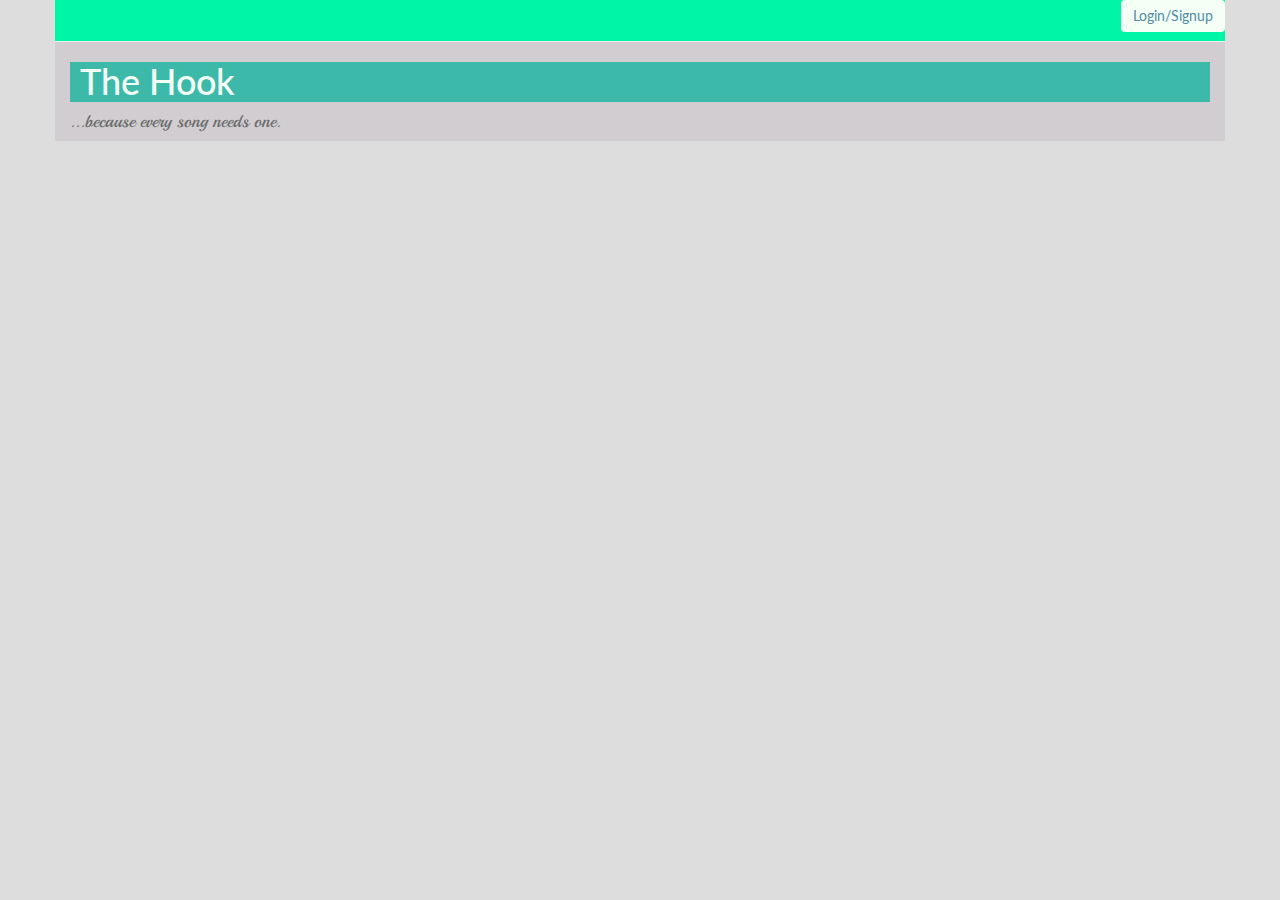
==== login.html @ 644a35b4 "added register page" ====
<!DOCTYPE html>
<html lang="en">
<head>
	<meta charset="UTF-8">
	<meta http-equiv="X-UA-Compatible" content="IE=edge">
  <meta name="viewport" content="width=device-width, initial-scale=1">
	<title>Login/Sign Up</title>
	<link href="http://maxcdn.bootstrapcdn.com/font-awesome/4.2.0/css/font-awesome.min.css" rel="stylesheet">
	<!-- Bootstrap -->
  <link href="css/bootstrap.min.css" rel="stylesheet">
  <!-- Custom Style -->
  <link rel="stylesheet" href="css/style.css">
</head>
<body>
	<div class="container">
		<div class="row page-header">
	  	<a href="login.html"><button id="header" type="button" class="btn btn-default">Login/Signup</button></a>
		</div
		<div class="col-md-3">
			<a href="index.html"><h1>The Hook</h1></a>
			<h4>...because every song needs one.</h4>
		</div>
		<div class="col-md-9">
	</div>
	

	</div>
</body>
</html>
---- css/style.css ----
@import url(http://fonts.googleapis.com/css?family=Lato:900);
@import url(http://fonts.googleapis.com/css?family=Playball); 

body {
	font-size: 100%;
	background-color: #DDD;
	width: 100%;
}
.container {
	background-color: #D1CDD1;
}
.page-header {
	margin-top: 0;
	background-color: #00f6a6; 
}
#header {
	float: right;
	font-family: 'Lato';
	color: #518BA4;
	background-color: #f4fff6; 
	border: 0px;
}
nav {
	color: #E4C313;
	display: inline;
}
nav.navbar.navbar-default{
	border: 0px;
}
.dropdown {
	color: #E4C313;
}
a {
	font-family: 'Lato';
	color: #6b6b6b;
}

h1 {
	font-family: 'Lato'; 
	color: #f4fff6;
	background-color: #3DB9A9;
	padding-left: 10px;
	margin-top: 0px;	
}
h2 {
	font-family: 'Lato';
	color: #cdcdcd; 
}
h4 {
	font-family: 'Playball';
	color: #6b6b6b;
}

.dropdown-menu {
	background-color: #f4fff6;
	opacity: .93; 
}

#forums {
	background-color: #AFAFAF; 
}
#features {
	float: right;
	background-color: #2c3f4e;
}

.news-link:hover {
	background-color: #f4fff6;
	opacity: .6;
}


/****Slide-Tray****/
#frame {
	width: 600px;
	height: 400px;
	overflow: hidden;
	position: relative;
}

#frame-2 {
	width: 600px;
	height: 400px;
	overflow: hidden;
	position: relative;
}

#slide_tray, #slide_tray-2 {
	position: relative;
}

.slide {
	width: 600px;
	height: 400px;
	float: left;
}

.slide img, .slide video, .slide i frame {
	width: 100%;
	max-width: 100%;
	height: auto;
}

.slide-2 img, .slide video, .slide i frame {
	width: 100%;
	max-width: 100%;
	height: auto;
}

#prev, #prev-2, #next, #next-2 {
	display: block;
	position: absolute;
	top: 49%;
	padding: 5px;	
}

#prev:link, #prev-2:link, #next:link, #next-2:link, #prev:visited, #prev-2:visited, #next:visited, #next-2:visited {
	color: #00f6a6;
	-webkit-text-stroke: 1px #f4fff6;
	text-shadow: 1px 1px 1px #f4fff6, -1px, -1px, -1px #f4fff6;
}

#prev:hover, #prev-2:hover, #next:hover, #next-2:hover {
	color: #00f6a6;
	-webkit-text-stroke: 1px #3DB9A9;
	text-shadow: 1px 1px 1px #3DB9A9, -1px, -1px, -1px #f4fff6;
}

#prev, #prev-2 {
	left: 0;
}

#next, #next-2 {
	right: 0;
}
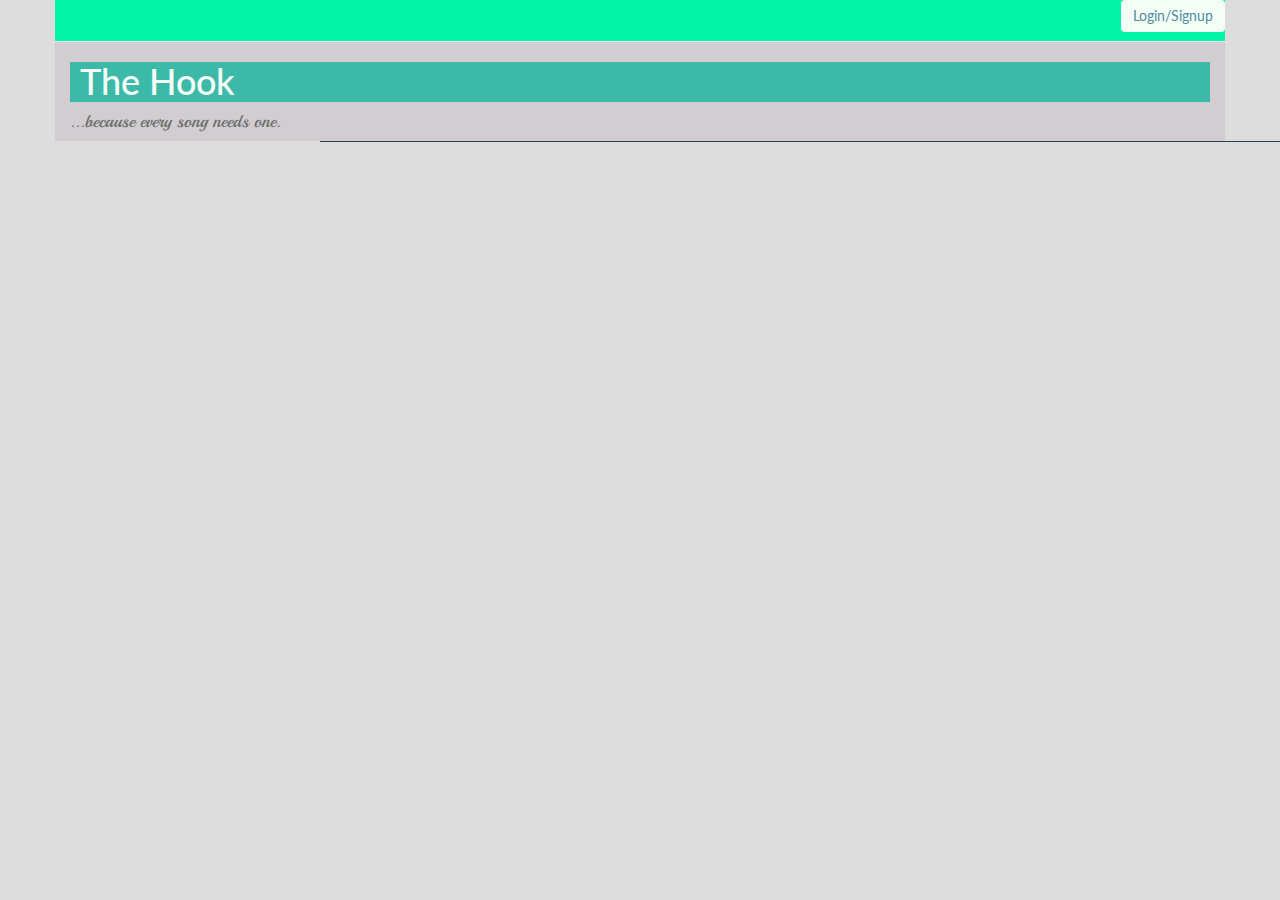
==== commit b79b0267: "quick save" ====
--- a/login.html
+++ b/login.html
@@ -20,7 +20,8 @@
 			<a href="index.html"><h1>The Hook</h1></a>
 			<h4>...because every song needs one.</h4>
 		</div>
-		<div class="col-md-9">
+		<div id="features" class="col-md-9">
+		</div>
 	</div>
 	
 
